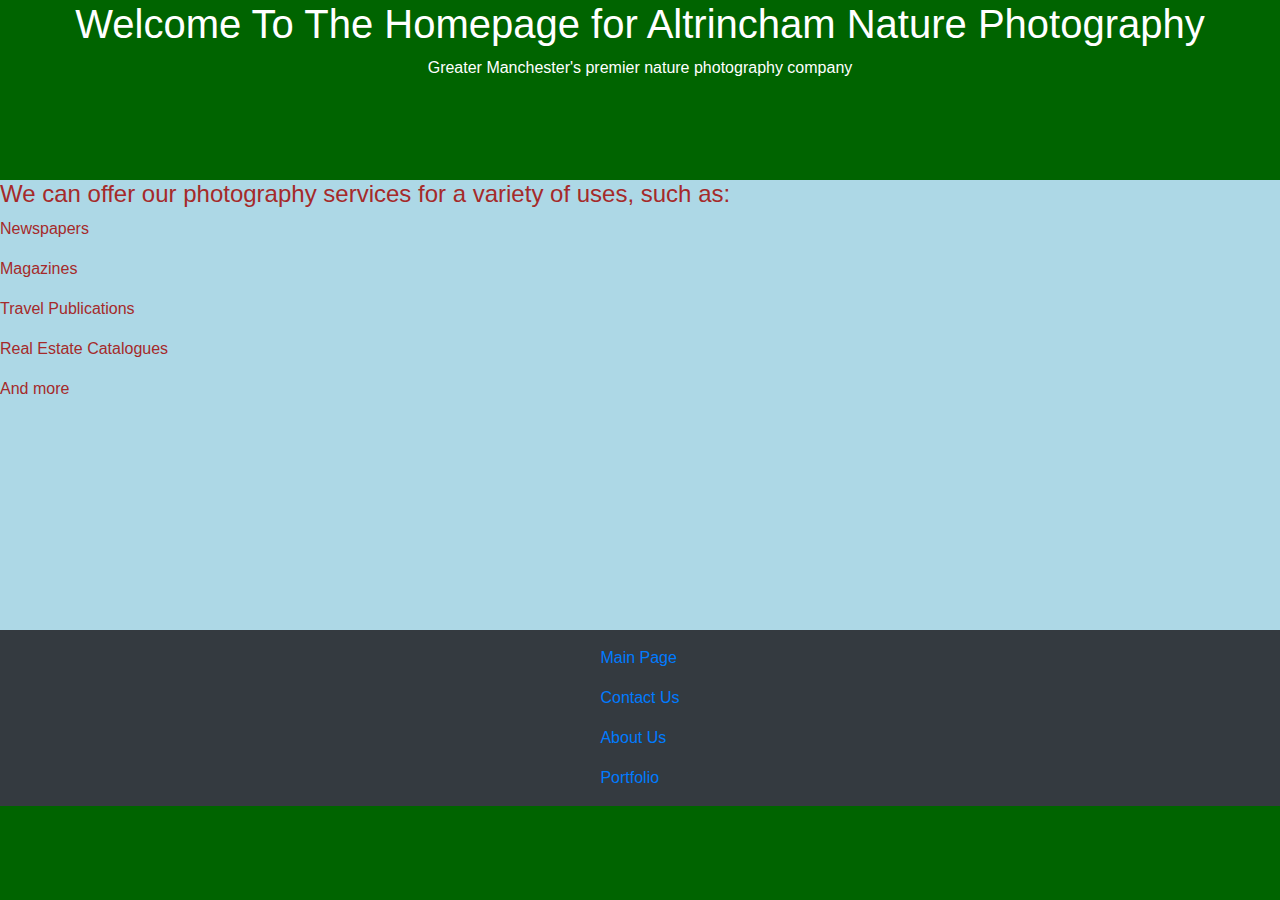
==== index.html @ 598d0bd2 "Add files via upload" ====
<!DOCTYPE html>
<html lang="en">
<head>
    <meta charset="UTF-8">
    <meta name="viewport" content="width=device-width, initial-scale=1.0">
    <link rel="stylesheet" href="https://cdn.jsdelivr.net/npm/bootstrap@4.6.2/dist/css/bootstrap.min.css">
    <script src="https://cdn.jsdelivr.net/npm/jquery@3.7.1/dist/jquery.slim.min.js"></script>
    <script src="https://cdn.jsdelivr.net/npm/popper.js@1.16.1/dist/umd/popper.min.js"></script>
    <script src="https://cdn.jsdelivr.net/npm/bootstrap@4.6.2/dist/js/bootstrap.bundle.min.js"></script>
    <link rel="stylesheet" href="css/index.css">
    <title>Altrincham Nature Photography</title>
</head>
<body>
    <div class="flex-container">
        <div class="top-page">
            <h1>Welcome To The Homepage for Altrincham Nature Photography</h1>
            <p>Greater Manchester's premier nature photography company</p>
        </div>
        <div class="mid-content">
            <h4>We can offer our photography services for a variety of uses, such as:</h4>
            <p>Newspapers</p>
            <p>Magazines</p>
            <p>Travel Publications</p>
            <p>Real Estate Catalogues</p>
            <p>And more</p>
        </div>
        <div class="bottom-nav">
            <nav class="navbar nav-expand-sm justify-content-center bg-dark">
                <ul class="navbar-nav">
                    <li class="navbar-item">
                        <a class="nav-link" href="index.html">Main Page</a>
                    </li>
                    <li class="navbar-item">
                        <a class="nav-link" href="contact.html">Contact Us</a>
                    </li>
                    <li class="navbar-item">
                        <a class="nav-link" href="about.html">About Us</a>
                    </li>
                    <li class="navbar-item">
                        <a class="nav-link" href="portfolio.html">Portfolio</a>
                    </li>
                </ul>
            </nav>
        </div>

            
</div>


</body>
</html>
---- css/index.css ----
body{
    background-color:darkgreen;
    color:white;
}
.flex-container{
    position:absolute;
    width:100%;
    height:100%;
    align-items:center;
}
.flex-container > .top-page{
    height:20%;
    text-align:center;
}
.flex-container > .mid-content{
    height:50%;
    text-align:left;
    background-color: lightblue;
    color:brown;
}
.flex-container > .bottom-nav{
    height:30%;
    width:100%;
}
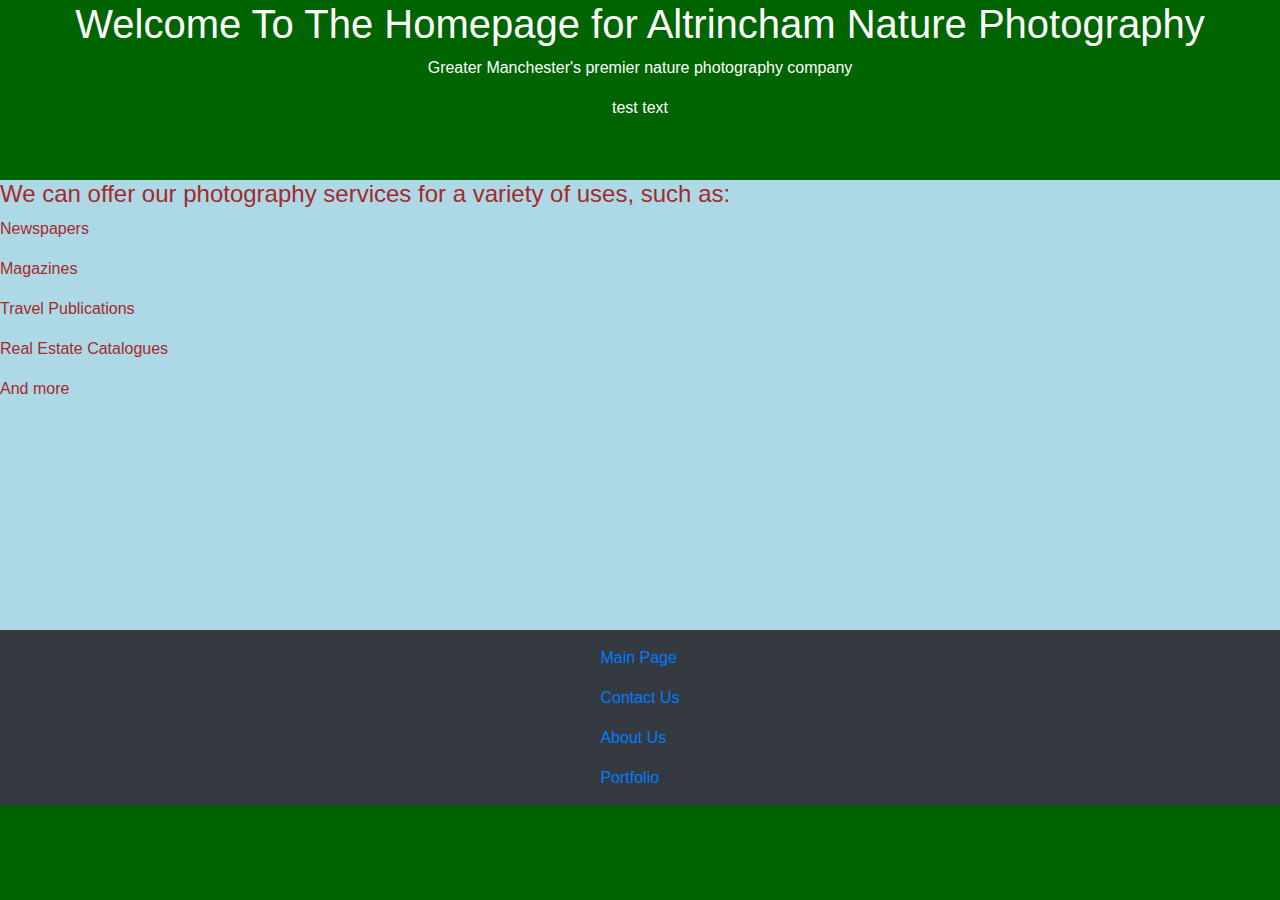
==== commit f8d55848: "Update index.html" ====
--- a/index.html
+++ b/index.html
@@ -15,6 +15,7 @@
         <div class="top-page">
             <h1>Welcome To The Homepage for Altrincham Nature Photography</h1>
             <p>Greater Manchester's premier nature photography company</p>
+            <p>test text</p>
         </div>
         <div class="mid-content">
             <h4>We can offer our photography services for a variety of uses, such as:</h4>
@@ -48,4 +49,4 @@
 
 
 </body>
-</html>+</html>
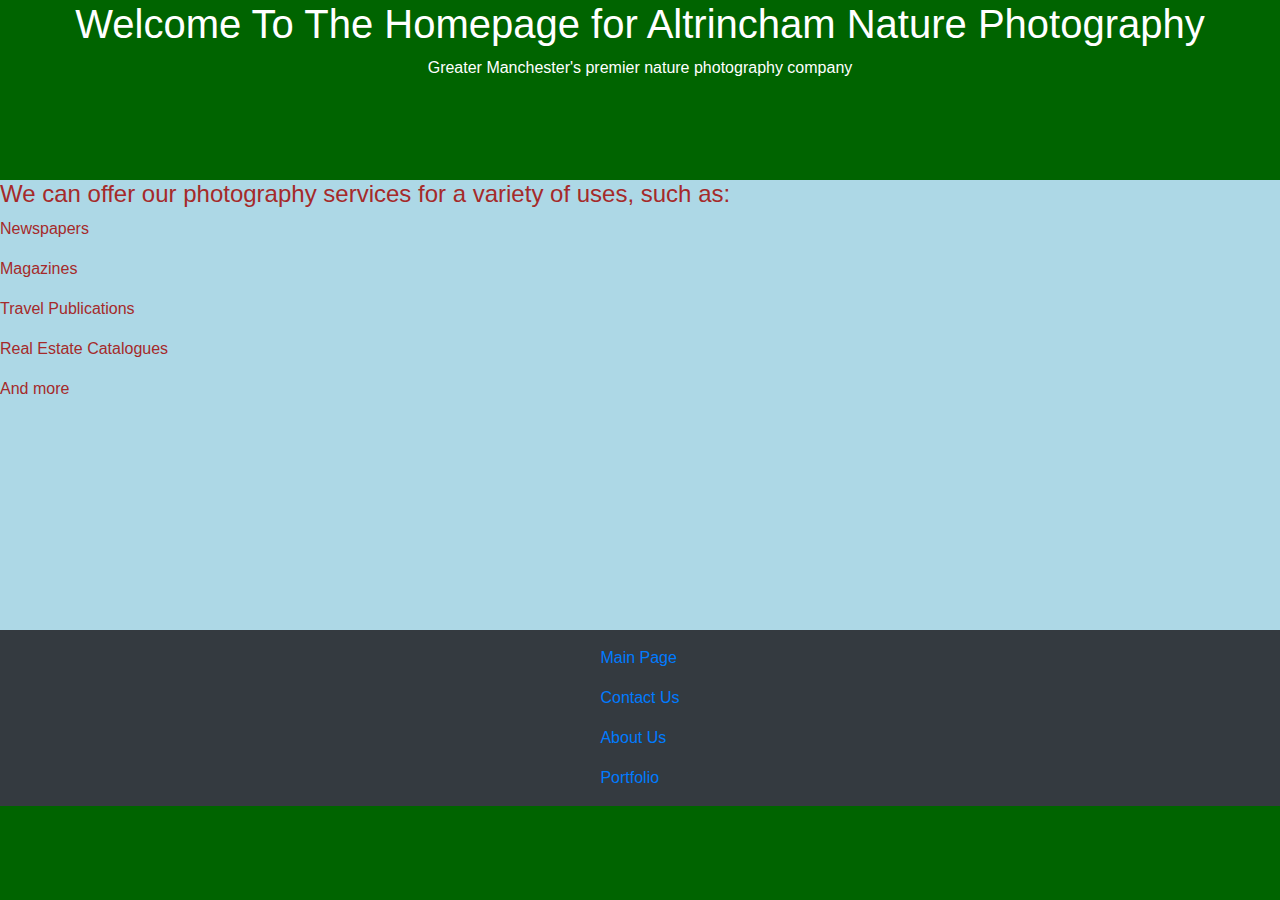
==== commit 7c65581c: "Update index.html" ====
--- a/index.html
+++ b/index.html
@@ -15,7 +15,6 @@
         <div class="top-page">
             <h1>Welcome To The Homepage for Altrincham Nature Photography</h1>
             <p>Greater Manchester's premier nature photography company</p>
-            <p>test text</p>
         </div>
         <div class="mid-content">
             <h4>We can offer our photography services for a variety of uses, such as:</h4>
